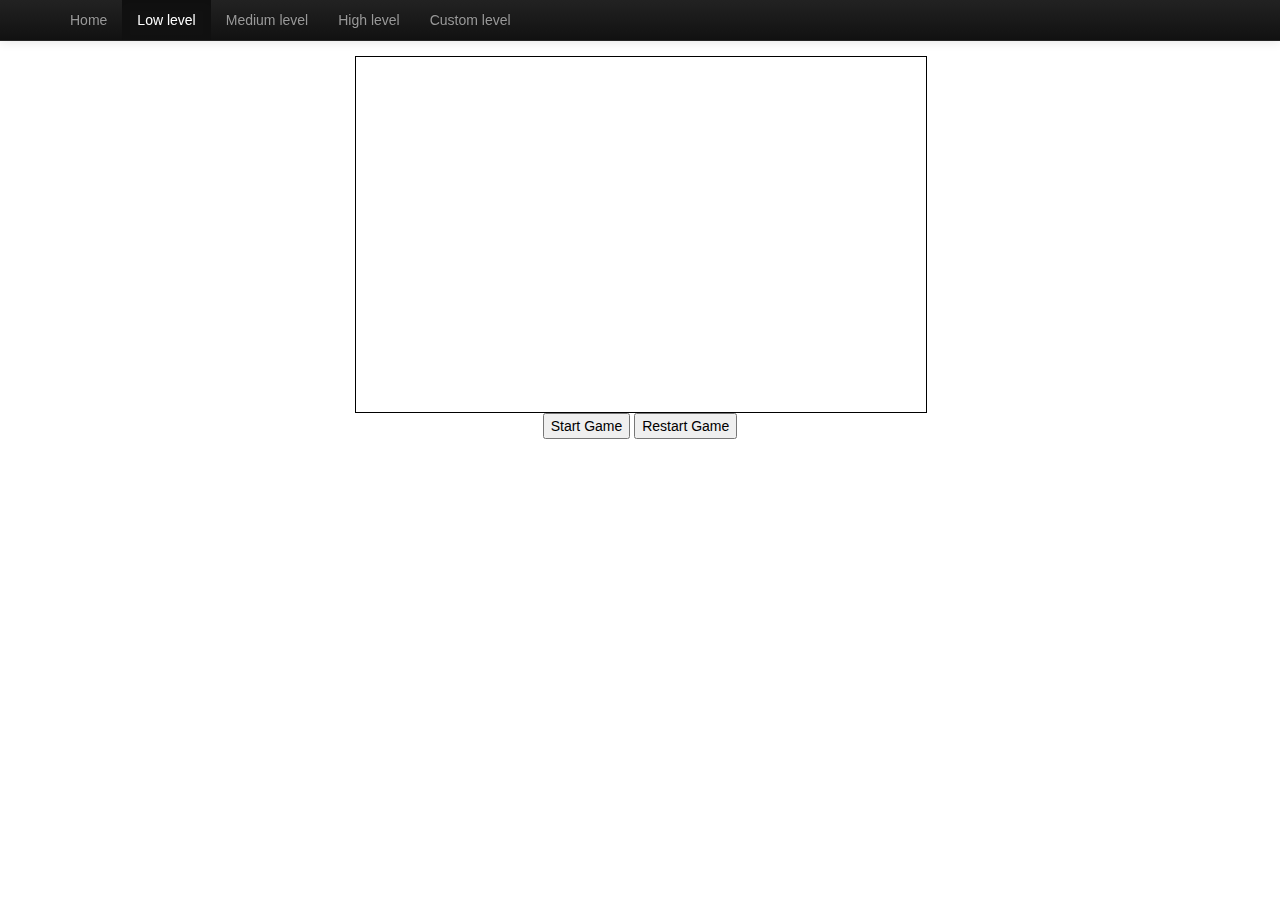
==== memoizr/index.html @ 343f5261 "Integrated filters" ====
<!DOCTYPE html>
<html>
	<head>
		<title> Memorizr </title>
		<link rel="stylesheet" type="text/css" href="bootstrap/css/bootstrap.css" />
		<link rel="stylesheet" type="text/css" href="bootstrap/css/bootstrap-responsive.css" />
		<link rel="stylesheet" type="text/css" href="css/custom.css" />
	</head>

	<body>
		<div class="navbar navbar-inverse navbar-fixed-top">
			<div class="navbar-inner">
				<div class="container">	
					<div class="nav-collapse collapse">
						<ul class="nav">
							<li class="nav-option"> <a href="#" >Home </a> </li>
							<li class="active nav-option"> <a href="#"> Low level </a> </li>
							<li class="nav-option"> <a href="#"> Medium level </a> </li>
							<li class="nav-option"> <a href="#"> High level </a> </li>
							<li class="nav-option"> <a href="#"> Custom level </a> </li>
						</ul>
					</div>
				</div>
			</div>
		</div>

		<div class="container">
			<div class="row">
				<section class="span6 offset3 video-area">
					<video id="video" width="500" height="350"> </video>
				</section>
			</div>
			<div class="row">
				<section class="span6 offset3 pagination-centered">
					<button class="start-game success"> Start Game </button>
					<button class="reset-game"> Restart Game </button>
				</section>
			</div>

			<!-- Input Row -->
			<div class="row">
				<ul class="thumbnails" id="input-row"> </ul>
			</div>

			<!-- Output row -->
			<div class="row">
				<ul class="thumbnails" id="output-row"> </ul>
			</div>
      	</div>

      	<!-- Include scripts here -->
      	<script type="text/javascript" src="libs/jquery-1.9.0.js"></script>
        <script type="text/javascript" src="libs/filter/filter.js"></script>
      	<script type="text/javascript" src="js/main.js"></script>
      	<!-- End of scripts section -->
	</body>
</html>
---- memoizr/css/custom.css ----
body {
  position: relative;
  padding-top: 40px;
}

.video-area {
  margin-top: 1rem;
  border: 1px solid black;
}

#canvas {
  height: 350px;
  width: 350px;
}
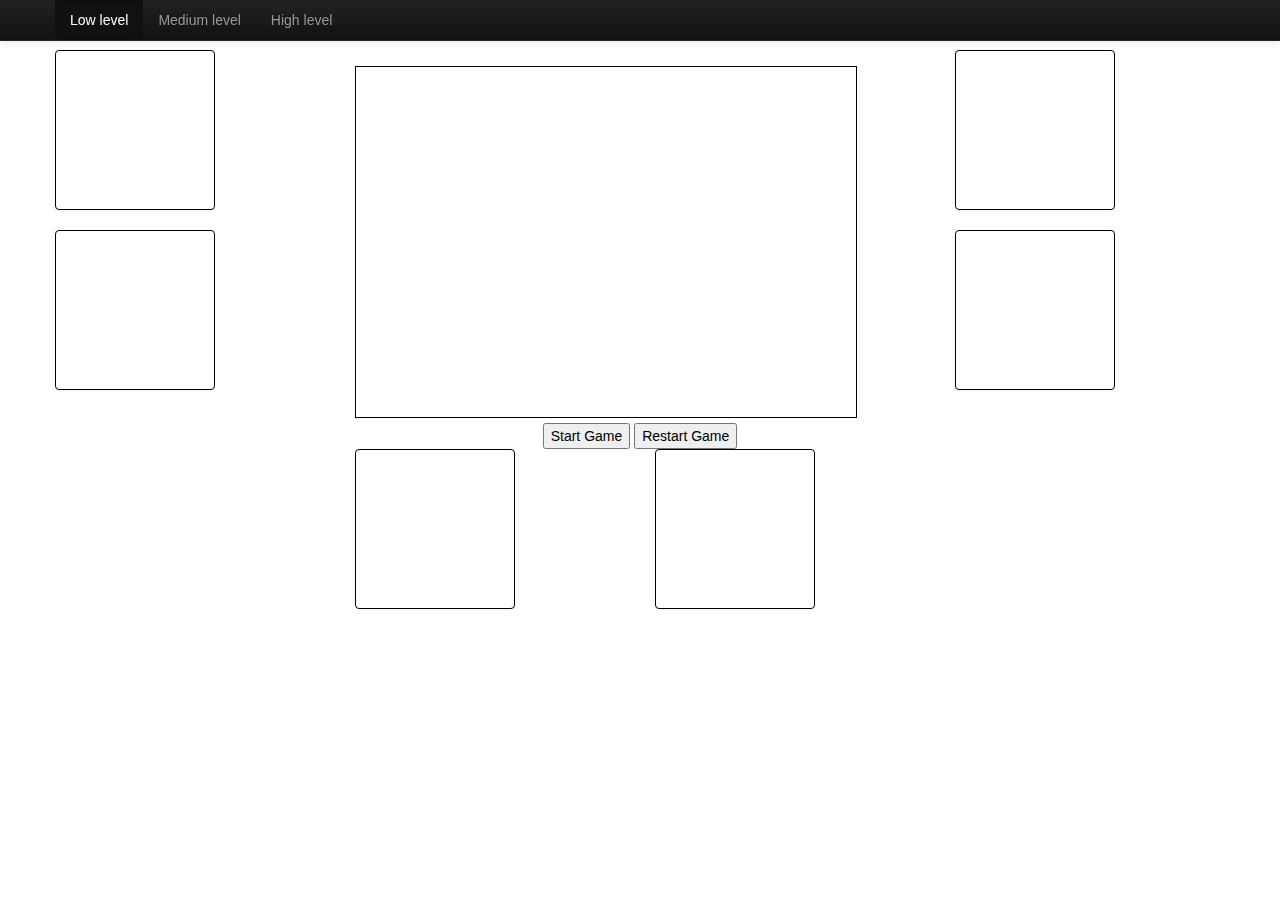
==== commit d7a98e8a: "UI  updates as per new mocks. low level working only" ====
--- a/memoizr/index.html
+++ b/memoizr/index.html
@@ -13,39 +13,80 @@
 				<div class="container">	
 					<div class="nav-collapse collapse">
 						<ul class="nav">
-							<li class="nav-option"> <a href="#" >Home </a> </li>
-							<li class="active nav-option"> <a href="#"> Low level </a> </li>
-							<li class="nav-option"> <a href="#"> Medium level </a> </li>
-							<li class="nav-option"> <a href="#"> High level </a> </li>
-							<li class="nav-option"> <a href="#"> Custom level </a> </li>
+							<li class="active nav-option" data-level="low"> <a href="#"> Low level </a> </li>
+							<li class="nav-option" data-level="medium"> <a href="#"> Medium level </a> </li>
+							<li class="nav-option" data-level="low"> <a href="#"> High level </a> </li>
 						</ul>
 					</div>
 				</div>
 			</div>
 		</div>
 
-		<div class="container">
+		<div class="container low" id="main-container">
 			<div class="row">
-				<section class="span6 offset3 video-area">
-					<video id="video" width="500" height="350"> </video>
+				<section class="span3 offset3">
+					<ul class="thumbnails">
+						<li class="thumbnail" id="item-8"> </li>
+					</ul>
 				</section>
-			</div>
-			<div class="row">
-				<section class="span6 offset3 pagination-centered">
-					<button class="start-game success"> Start Game </button>
-					<button class="reset-game"> Restart Game </button>
+				<section class="span3">
+					<ul class="thumbnails">
+						<li class="thumbnail" id="item-7"> </li>
+					</ul>
 				</section>
 			</div>
 
-			<!-- Input Row -->
 			<div class="row">
-				<ul class="thumbnails" id="input-row"> </ul>
+				<section class="span3">
+					<ul class="thumbnails">
+						<li class="thumbnail" id="item-1"> </li>
+						<li class="thumbnail" id="item-2"> </li>
+					</ul>
+				</section>
+
+				<section class="span6 video-area">
+					<video id="video" width="500" height="350"> </video>
+					<article id="image-preview-container"> </article>
+					<div class="actions">
+						<button class="start-game success-btn"> Start Game </button>
+						<button class="reset-game"> Restart Game </button>
+					</div>
+				</section>
+
+				<section class="span3">
+					<ul class="thumbnails">
+						<li class="thumbnail" id="item-6"> </li>
+						<li class="thumbnail" id="item-5"> </li>
+					</ul>
+				</section>
 			</div>
 
-			<!-- Output row -->
 			<div class="row">
-				<ul class="thumbnails" id="output-row"> </ul>
+				<section class="span3">
+					<ul class="thumbnails">
+						<li class="thumbnail" id="item-9"> </li>
+					</ul>
+				</section>
+
+				<section class="span3">
+					<ul class="thumbnails">
+						<li class="thumbnail" id="item-3"> </li>
+					</ul>
+				</section>
+
+				<section class="span3">
+					<ul class="thumbnails">
+						<li class="thumbnail" id="item-4"> </li>
+					</ul>
+				</section>
+
+				<section class="span3">
+					<ul class="thumbnails">
+						<li class="thumbnail" id="item-10"> </li>
+					</ul>
+				</section>
 			</div>
+
       	</div>
 
       	<!-- Include scripts here -->
@@ -54,4 +95,4 @@
       	<script type="text/javascript" src="js/main.js"></script>
       	<!-- End of scripts section -->
 	</body>
-</html>
+</html>--- a/memoizr/css/custom.css
+++ b/memoizr/css/custom.css
@@ -3,12 +3,41 @@
   padding-top: 40px;
 }
 
+.low #item-7,
+.low #item-8,
+.low #item-9,
+.low #item-10 {
+  display: none;
+}
+
+.medium #item-9,
+.medium #item-10 {
+  display: none;
+}
+
 .video-area {
   margin-top: 1rem;
+}
+
+#video {
   border: 1px solid black;
 }
 
-#canvas {
-  height: 350px;
-  width: 350px;
+#image-preview-container {
+  display: none;
+}
+
+.actions {
+  text-align: center;
+}
+
+.thumbnail {
+  border: 1px solid black;
+  display: block;
+  height: 150px;
+  width: 150px;
+}
+
+.thumbnail img {
+  height: 150px;
 }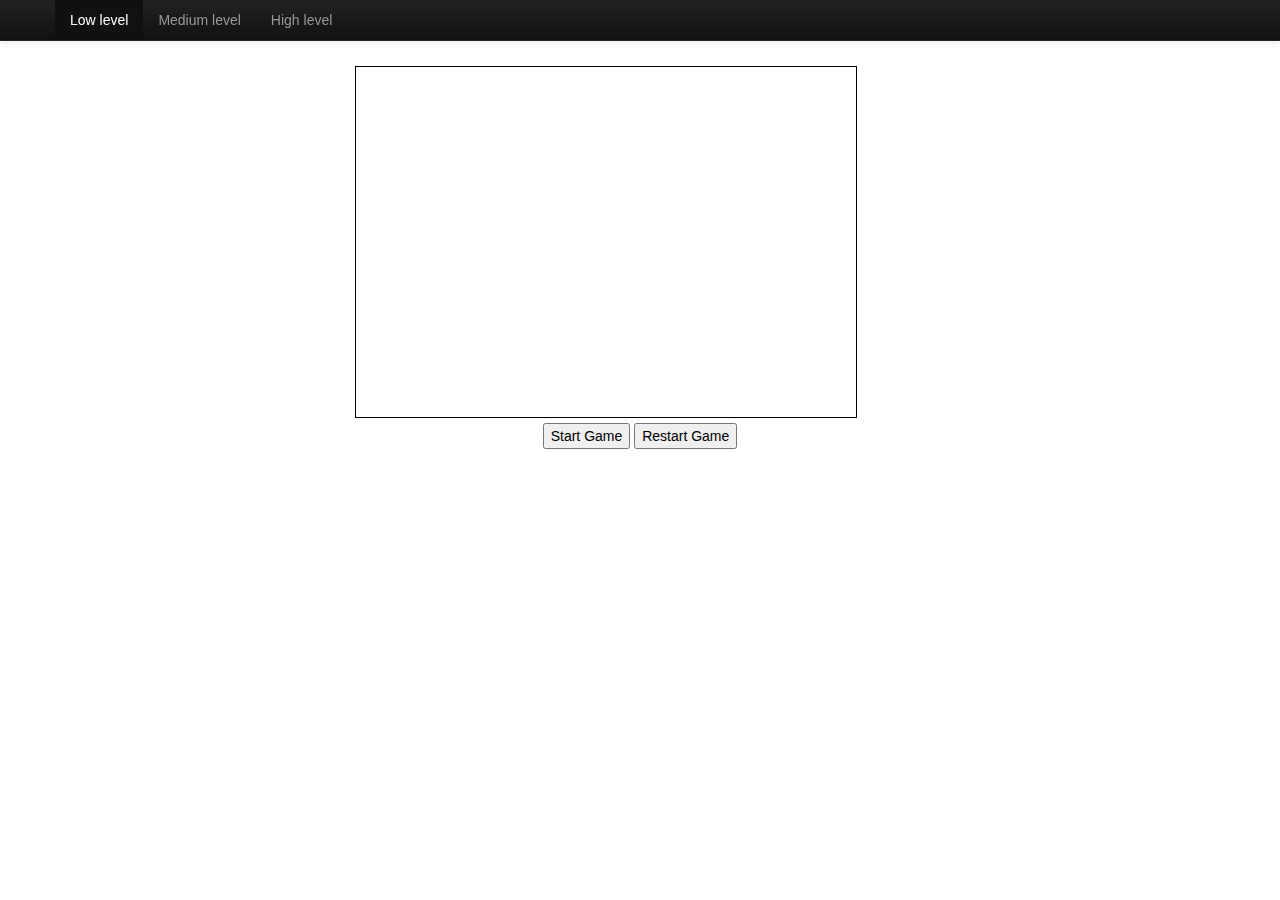
==== commit ff9eb6f3: "Game enters in test mode now" ====
--- a/memoizr/index.html
+++ b/memoizr/index.html
@@ -15,14 +15,14 @@
 						<ul class="nav">
 							<li class="active nav-option" data-level="low"> <a href="#"> Low level </a> </li>
 							<li class="nav-option" data-level="medium"> <a href="#"> Medium level </a> </li>
-							<li class="nav-option" data-level="low"> <a href="#"> High level </a> </li>
+							<li class="nav-option" data-level="high"> <a href="#"> High level </a> </li>
 						</ul>
 					</div>
 				</div>
 			</div>
 		</div>
 
-		<div class="container low" id="main-container">
+		<div class="container low picture-mode" id="main-container">
 			<div class="row">
 				<section class="span3 offset3">
 					<ul class="thumbnails">
@@ -46,10 +46,16 @@
 
 				<section class="span6 video-area">
 					<video id="video" width="500" height="350"> </video>
-					<article id="image-preview-container"> </article>
+					<article id="image-preview-container" width="500" height="350"> 
+						<!-- Image will be there with set of instructions -->
+						We will show instructions here in some beautiful manner
+					</article>
 					<div class="actions">
-						<button class="start-game success-btn"> Start Game </button>
+						<button class="start-game"> Start Game </button>
 						<button class="reset-game"> Restart Game </button>
+						<button class="start-test"> Start test </button>
+						<button class="show-result"> Show Result </button>
+
 					</div>
 				</section>
 
--- a/memoizr/css/custom.css
+++ b/memoizr/css/custom.css
@@ -15,6 +15,11 @@
   display: none;
 }
 
+.picture-mode .start-test,
+.picture-mode .show-result {
+  display: none;
+}
+
 .video-area {
   margin-top: 1rem;
 }
@@ -23,7 +28,7 @@
   border: 1px solid black;
 }
 
-#image-preview-container {
+.picture-mode #image-preview-container {
   display: none;
 }
 
@@ -32,12 +37,74 @@
 }
 
 .thumbnail {
-  border: 1px solid black;
-  display: block;
   height: 150px;
   width: 150px;
+  display: none;
+}
+
+.thumbnail-present {
+  display: block;
+  background-color: rgb(24, 117, 235);
+  border: 1px solid rgb(24,117,235);
+}
+
+.list-header {
+  margin-top: -18px;
+  margin-left: -5px;
+  margin-right: -4px;
+}
+
+.list-header span {
+  margin-left: 0px;
+  padding-left: 4px;
+  padding-right: 4px;
+  color: whitesmoke;
+  border-top-left-radius: 4px;
+  border-top-right-radius: 4px;
+  height: 16px;
+  line-height: 16px;  
+}
+
+.user-input-position-span {
+  background-color: rgb(24,117,235);
+  display: none;
+}
+
+.correct-position-span {
+  background-color: rgb(33, 235, 33);
+}
+
+.cancel-selection-span {
+  float: right;
+  background-color: #ccc;
+  height: 14px;
+  line-height: 14px;
+  width: 7px;
 }
 
 .thumbnail img {
   height: 150px;
+}
+
+/* Rules for Test Mode */
+.test-mode .start-game,
+.test-mode .reset-game {
+  display: none;
+}
+
+.test-mode .start-test,
+.test-mode .show-result {
+  display: inline;
+}
+
+.test-mode #video {
+  display: none;
+}
+
+.test-mode #image-preview-container {
+  display: block;
+}
+
+.test-mode .correct-value-span {
+  display: none;
 }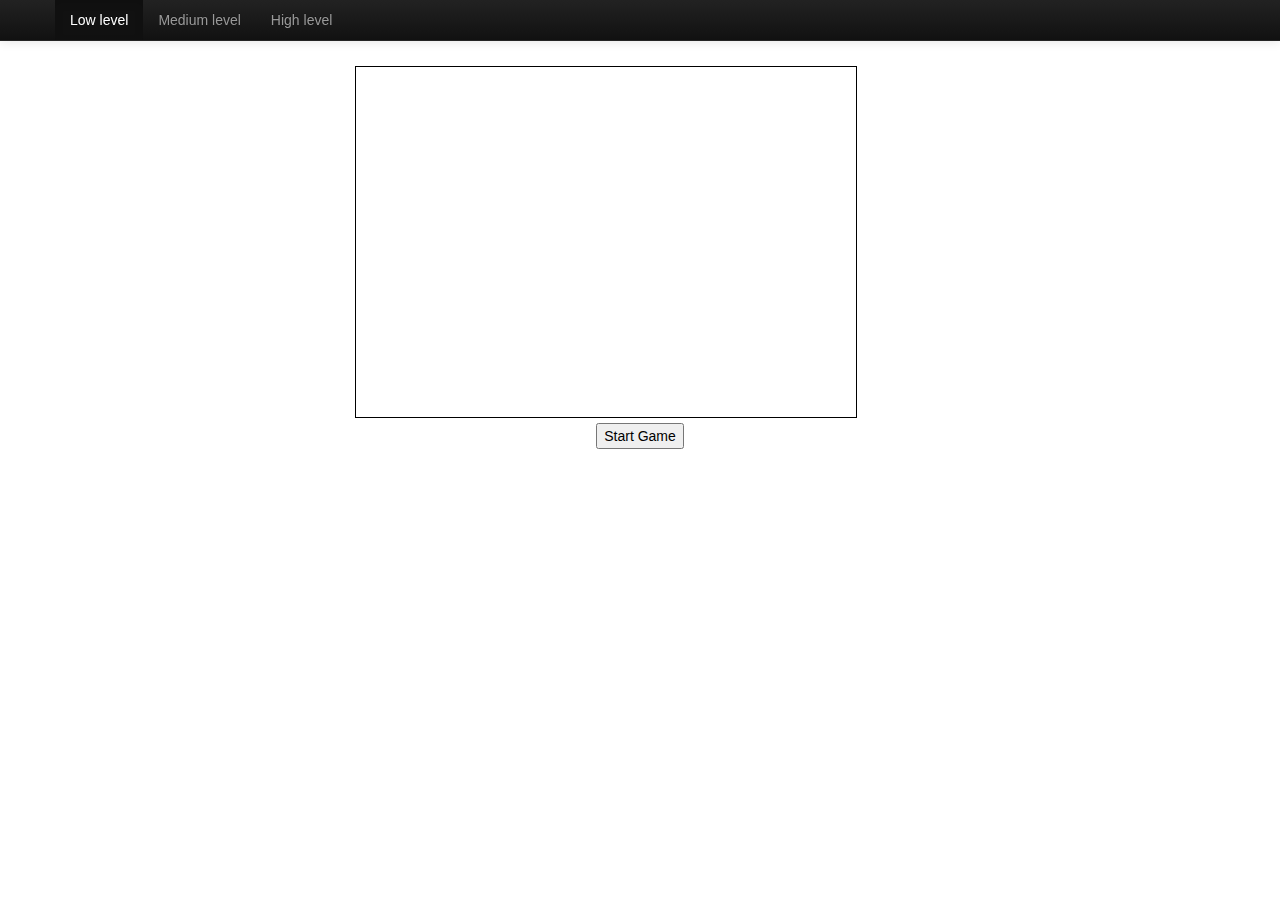
==== commit 803e4c75: "Completed basic functionality of game" ====
--- a/memoizr/index.html
+++ b/memoizr/index.html
@@ -46,16 +46,18 @@
 
 				<section class="span6 video-area">
 					<video id="video" width="500" height="350"> </video>
-					<article id="image-preview-container" width="500" height="350"> 
-						<!-- Image will be there with set of instructions -->
-						We will show instructions here in some beautiful manner
+					<canvas id="image-preview-canvas" width="500" height="350"> </canvas>
+					<article id="message-board" width="500" height="350"> 
+						<p> Just remember the order in which your snapshots were taken </br />
+							Test your memory now </p>
+
+						<p> Successful: <span id='success-attempts'> 0 </span> </p>
+						<p> Number of Attemps: <span id='num-attempts'> 0 </span> </p>
+
+						<p id='status'></p>
 					</article>
 					<div class="actions">
 						<button class="start-game"> Start Game </button>
-						<button class="reset-game"> Restart Game </button>
-						<button class="start-test"> Start test </button>
-						<button class="show-result"> Show Result </button>
-
 					</div>
 				</section>
 
--- a/memoizr/css/custom.css
+++ b/memoizr/css/custom.css
@@ -28,7 +28,7 @@
   border: 1px solid black;
 }
 
-.picture-mode #image-preview-container {
+.picture-mode #message-board, #image-preview-canvas {
   display: none;
 }
 
@@ -49,7 +49,7 @@
 }
 
 .list-header {
-  margin-top: -18px;
+  margin-top: -20px;
   margin-left: -5px;
   margin-right: -4px;
 }
@@ -72,14 +72,7 @@
 
 .correct-position-span {
   background-color: rgb(33, 235, 33);
-}
-
-.cancel-selection-span {
-  float: right;
-  background-color: #ccc;
-  height: 14px;
-  line-height: 14px;
-  width: 7px;
+  display: none;
 }
 
 .thumbnail img {
@@ -87,24 +80,19 @@
 }
 
 /* Rules for Test Mode */
-.test-mode .start-game,
-.test-mode .reset-game {
-  display: none;
-}
-
-.test-mode .start-test,
-.test-mode .show-result {
-  display: inline;
-}
 
 .test-mode #video {
   display: none;
 }
 
-.test-mode #image-preview-container {
+.test-mode #message-board {
   display: block;
 }
 
 .test-mode .correct-value-span {
   display: none;
+}
+
+.test-mode .start-game {
+  display: none;
 }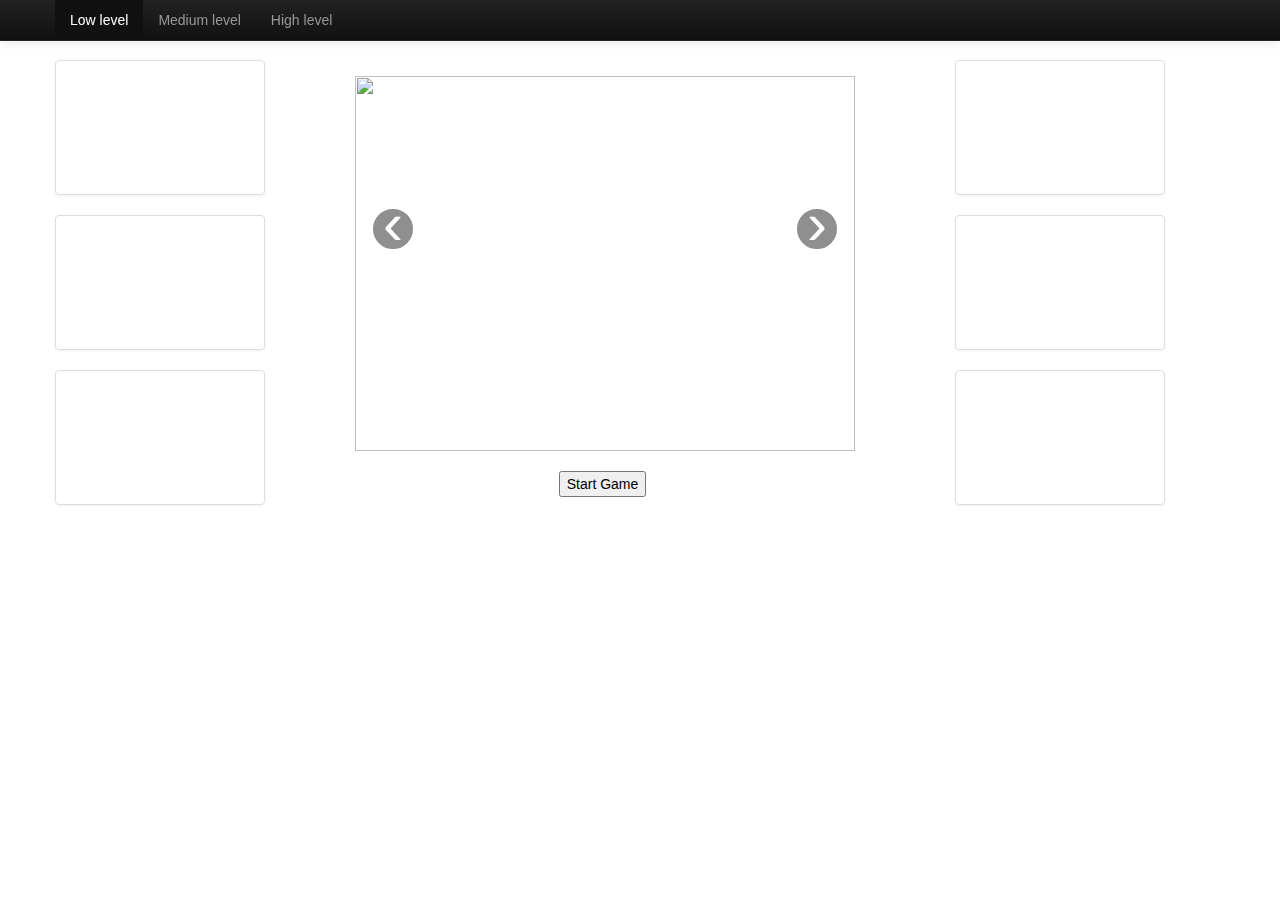
==== commit 942e0b73: "Instruction board integrated into game" ====
--- a/memoizr/index.html
+++ b/memoizr/index.html
@@ -22,32 +22,45 @@
 			</div>
 		</div>
 
-		<div class="container low picture-mode" id="main-container">
-			<div class="row">
-				<section class="span3 offset3">
-					<ul class="thumbnails">
-						<li class="thumbnail" id="item-8"> </li>
-					</ul>
-				</section>
-				<section class="span3">
-					<ul class="thumbnails">
-						<li class="thumbnail" id="item-7"> </li>
-					</ul>
-				</section>
-			</div>
+		<div class="container low" id="main-container">
 
+			<!-- Last row - Item (1,2,3,4) -->
 			<div class="row">
 				<section class="span3">
 					<ul class="thumbnails">
 						<li class="thumbnail" id="item-1"> </li>
-						<li class="thumbnail" id="item-2"> </li>
+						<li class="thumbnail" id="item-3"> </li>
+						<li class="thumbnail" id="item-5"> </li>
 					</ul>
 				</section>
 
 				<section class="span6 video-area">
-					<video id="video" width="500" height="350"> </video>
-					<canvas id="image-preview-canvas" width="500" height="350"> </canvas>
-					<article id="message-board" width="500" height="350"> 
+					<video id="video" class="tv" width="500" height="375"> </video>
+					<canvas id="image-preview-canvas" class="tv" width="500" height="375"> </canvas>
+
+					<!-- Bootstrap carousel for instructions -->
+					<article id="instruction-board" class="tv" width="500" height="375">
+						    <div id="myCarousel" class="carousel slide">
+							    <ol class="carousel-indicators">
+								    <li data-target="#myCarousel" data-slide-to="0" class="active"></li>
+								    <li data-target="#myCarousel" data-slide-to="1"></li>
+								    <li data-target="#myCarousel" data-slide-to="2"></li>
+								    <li data-target="#myCarousel" data-slide-to="3"></li>
+							    </ol>
+							    <!-- Carousel items -->
+							    <div class="carousel-inner">
+								    <div class="active item"> <img src="img/instruction-slide-1.PNG" /> </div>
+								    <div class="item"> <img src="img/instruction-slide-2.PNG" /> </div>
+								    <div class="item"> <img src="img/instruction-slide-3.PNG" /> </div>
+								    <div class="item"> <img src="img/instruction-slide-4.PNG" /> </div>
+							    </div>
+							    <!-- Carousel nav -->
+							    <a class="carousel-control left" href="#myCarousel" data-slide="prev">&lsaquo;</a>
+							    <a class="carousel-control right" href="#myCarousel" data-slide="next">&rsaquo;</a>
+						    </div>
+					</article>
+
+					<article id="message-board" class="tv" width="500" height="375"> 
 						<p> Just remember the order in which your snapshots were taken </br />
 							Test your memory now </p>
 
@@ -63,8 +76,9 @@
 
 				<section class="span3">
 					<ul class="thumbnails">
+						<li class="thumbnail" id="item-2"> </li>
+						<li class="thumbnail" id="item-4"> </li>
 						<li class="thumbnail" id="item-6"> </li>
-						<li class="thumbnail" id="item-5"> </li>
 					</ul>
 				</section>
 			</div>
@@ -72,27 +86,27 @@
 			<div class="row">
 				<section class="span3">
 					<ul class="thumbnails">
-						<li class="thumbnail" id="item-9"> </li>
+						<li class="thumbnail" id="item-7"> </li>
 					</ul>
 				</section>
 
 				<section class="span3">
 					<ul class="thumbnails">
-						<li class="thumbnail" id="item-3"> </li>
+						<li class="thumbnail" id="item-9"> </li>
+					</ul>
+				</section>
+	
+				<section class="span3">
+					<ul class="thumbnails">
+						<li class="thumbnail" id="item-10"> </li>
 					</ul>
 				</section>
 
 				<section class="span3">
 					<ul class="thumbnails">
-						<li class="thumbnail" id="item-4"> </li>
+						<li class="thumbnail" id="item-8"> </li>
 					</ul>
-				</section>
-
-				<section class="span3">
-					<ul class="thumbnails">
-						<li class="thumbnail" id="item-10"> </li>
-					</ul>
-				</section>
+				</section>				
 			</div>
 
       	</div>
@@ -100,6 +114,10 @@
       	<!-- Include scripts here -->
       	<script type="text/javascript" src="libs/jquery-1.9.0.js"></script>
         <script type="text/javascript" src="libs/filter/filter.js"></script>
+        <script type="text/javascript" src="bootstrap/js/bootstrap.js"></script>
+        <script type="text/javascript">
+        	$('#myCarousel').carousel();
+        </script>
       	<script type="text/javascript" src="js/main.js"></script>
       	<!-- End of scripts section -->
 	</body>
--- a/memoizr/css/custom.css
+++ b/memoizr/css/custom.css
@@ -1,6 +1,24 @@
 body {
   position: relative;
   padding-top: 40px;
+}
+
+.row {
+  margin-top: 20px;
+}
+
+.tv {
+  display: none;
+}
+
+#instruction-board {
+  display: block;
+  width: 500px;
+}
+
+.carousel-inner img {
+  width: 500px;
+  height: 375px;
 }
 
 .low #item-7,
@@ -15,11 +33,6 @@
   display: none;
 }
 
-.picture-mode .start-test,
-.picture-mode .show-result {
-  display: none;
-}
-
 .video-area {
   margin-top: 1rem;
 }
@@ -28,18 +41,34 @@
   border: 1px solid black;
 }
 
-.picture-mode #message-board, #image-preview-canvas {
+.picture-mode .tv,
+.picture-mode #instruction-board {
   display: none;
+}
+
+.picture-mode #video {
+  display: block;
 }
 
 .actions {
   text-align: center;
+  margin-left: -75px;
+}
+
+.picture-mode .actions {
+  margin-top: 20px;
 }
 
 .thumbnail {
-  height: 150px;
-  width: 150px;
-  display: none;
+  height: 125px;
+  width: 200px;
+  margin-bottom: 20px;
+}
+
+
+.thumbnail img {
+  height: 125px; 
+  width: 200px;
 }
 
 .thumbnail-present {
@@ -49,7 +78,7 @@
 }
 
 .list-header {
-  margin-top: -20px;
+  margin-top: -17px;
   margin-left: -5px;
   margin-right: -4px;
 }
@@ -67,7 +96,7 @@
 
 .user-input-position-span {
   background-color: rgb(24,117,235);
-  display: none;
+  visibility: hidden;
 }
 
 .correct-position-span {
@@ -75,13 +104,9 @@
   display: none;
 }
 
-.thumbnail img {
-  height: 150px;
-}
-
 /* Rules for Test Mode */
-
-.test-mode #video {
+.test-mode .tv,
+.test-mode #instruction-board {
   display: none;
 }
 
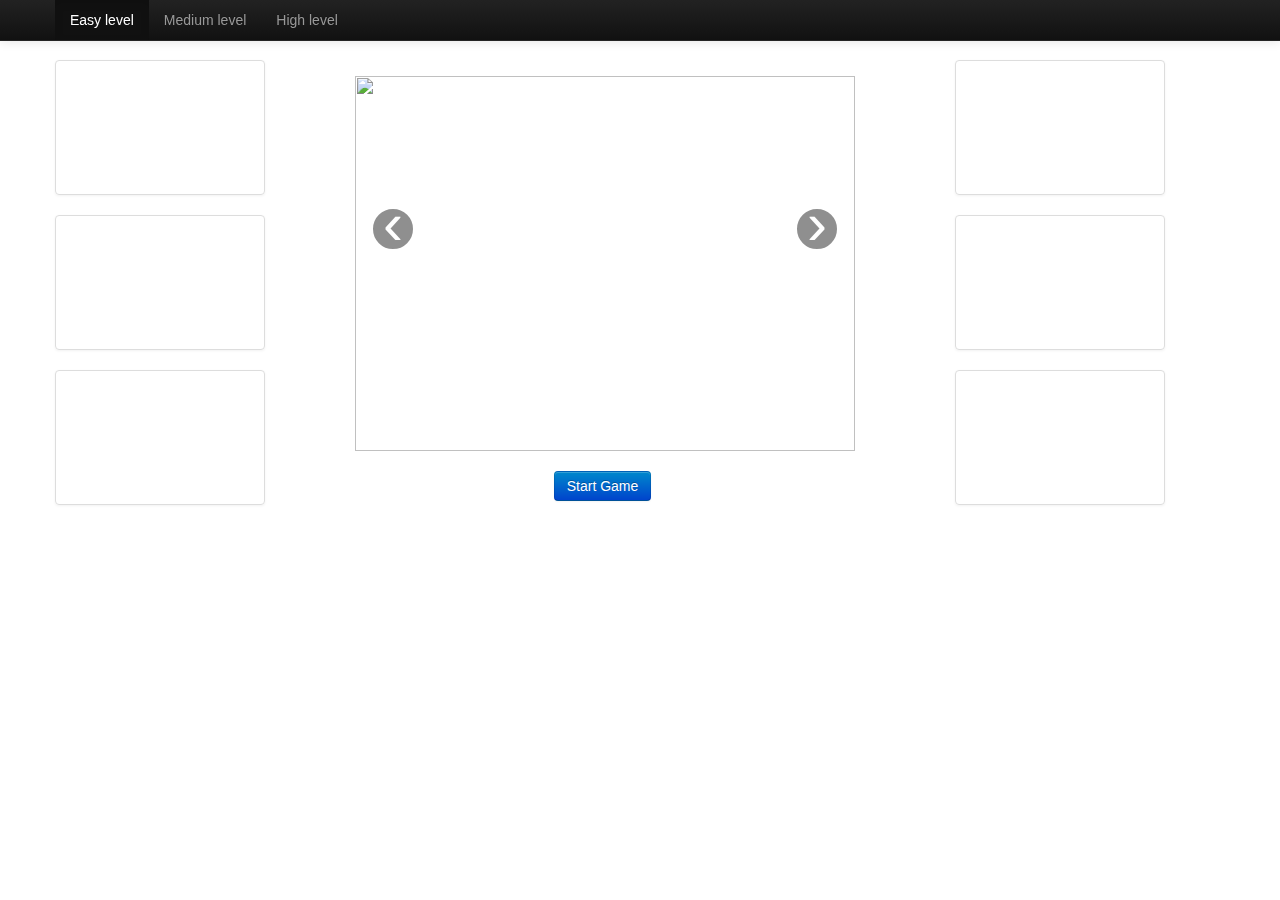
==== commit b0ad3f5f: "Styles added to start/restart button | Randomized messaged to user on selection" ====
--- a/memoizr/index.html
+++ b/memoizr/index.html
@@ -13,9 +13,9 @@
 				<div class="container">	
 					<div class="nav-collapse collapse">
 						<ul class="nav">
-							<li class="active nav-option" data-level="low"> <a href="#"> Low level </a> </li>
-							<li class="nav-option" data-level="medium"> <a href="#"> Medium level </a> </li>
-							<li class="nav-option" data-level="high"> <a href="#"> High level </a> </li>
+							<li class="active nav-option" data-level="low"> <a> Easy level </a> </li>
+							<li class="nav-option" data-level="medium"> <a> Medium level </a> </li>
+							<li class="nav-option" data-level="high"> <a> High level </a> </li>
 						</ul>
 					</div>
 				</div>
@@ -36,6 +36,7 @@
 
 				<section class="span6 video-area">
 					<video id="video" class="tv" width="500" height="375"> </video>
+					
 					<canvas id="image-preview-canvas" class="tv" width="500" height="375"> </canvas>
 
 					<!-- Bootstrap carousel for instructions -->
@@ -46,6 +47,7 @@
 								    <li data-target="#myCarousel" data-slide-to="1"></li>
 								    <li data-target="#myCarousel" data-slide-to="2"></li>
 								    <li data-target="#myCarousel" data-slide-to="3"></li>
+								    <li data-target="#myCarousel" data-slide-to="4"></li>
 							    </ol>
 							    <!-- Carousel items -->
 							    <div class="carousel-inner">
@@ -53,6 +55,7 @@
 								    <div class="item"> <img src="img/instruction-slide-2.PNG" /> </div>
 								    <div class="item"> <img src="img/instruction-slide-3.PNG" /> </div>
 								    <div class="item"> <img src="img/instruction-slide-4.PNG" /> </div>
+								    <div class="item"> <img src="img/instruction-slide-5.PNG" /> </div>
 							    </div>
 							    <!-- Carousel nav -->
 							    <a class="carousel-control left" href="#myCarousel" data-slide="prev">&lsaquo;</a>
@@ -61,16 +64,19 @@
 					</article>
 
 					<article id="message-board" class="tv" width="500" height="375"> 
-						<p> Just remember the order in which your snapshots were taken </br />
-							Test your memory now </p>
+						<!--p class="message"> Select the images in the order they were taken </p>
+						<p class="message"> Hover an image for larger view </p> <br /-->
 
-						<p> Successful: <span id='success-attempts'> 0 </span> </p>
-						<p> Number of Attemps: <span id='num-attempts'> 0 </span> </p>
+						<p class="message"> <img src="img/message.PNG" /> </p>
 
-						<p id='status'></p>
+
+						<p class="success-count"> Successful Hits: <span id='success-attempts'> 0 </span> </p>
+						<p class="total-count"> Total Attemps: <span id='num-attempts'> 0 </span> </p>
 					</article>
 					<div class="actions">
-						<button class="start-game"> Start Game </button>
+						<div id='status' class="alert"> Output </div>
+						<button class="start-game btn btn-primary"> Start Game </button>
+						<button class="restart-game btn btn-primary"> Restart Game </button>
 					</div>
 				</section>
 
--- a/memoizr/css/custom.css
+++ b/memoizr/css/custom.css
@@ -1,6 +1,8 @@
 body {
   position: relative;
   padding-top: 40px;
+  background-image: url("../img/bg6.jpeg");
+  background-size: contain;
 }
 
 .row {
@@ -9,6 +11,11 @@
 
 .tv {
   display: none;
+}
+
+.restart-game {
+  display: none;
+  float: right;
 }
 
 #instruction-board {
@@ -37,8 +44,20 @@
   margin-top: 1rem;
 }
 
+#video,
+#image-preview-canvas {
+  border: 4px solid rgb(24,117,235);
+  border-radius: 4px;
+  height: 395px;
+  width: 530px;
+}
+
 #video {
-  border: 1px solid black;
+  display: none;
+}
+
+#status {
+  display: none;
 }
 
 .picture-mode .tv,
@@ -46,16 +65,13 @@
   display: none;
 }
 
-.picture-mode #video {
+.picture-mode #image-preview-canvas {
   display: block;
 }
 
 .actions {
   text-align: center;
   margin-left: -75px;
-}
-
-.picture-mode .actions {
   margin-top: 20px;
 }
 
@@ -64,7 +80,6 @@
   width: 200px;
   margin-bottom: 20px;
 }
-
 
 .thumbnail img {
   height: 125px; 
@@ -112,12 +127,77 @@
 
 .test-mode #message-board {
   display: block;
+  background-color: whiteSmoke;
+  border: 4px solid brown;
+  border-radius: 4px;
+  height: 375px;
+  padding: 20px 20px 0;
+}
+
+.message {
+  display: block;
+  border-radius: 2px;
+}
+
+.success-count, .total-count {
+  color: black;
+  font-weight: bold;
+  background-color: #ccc;
+  border-radius: 30px;
+  padding: 10px 20px;
+}
+
+.test-mode #status,
+.preview-mode #status {
+  display: inline-block;
+}
+
+/*#status {
+  color: white;
+  background-color: red;
+  text-align: center;
+  border-radius: 30px;
+  position: relative;
+  left: 50px;
+  padding: 10px;
+}
+
+#status.correct {
+  background-color: green;
+  left: 45px;
+}*/
+
+#status.end-game-status-failure {
+  background-color: red;
+  color: white;
+  left: 0px;
+}
+
+#status.end-game-status-success {
+  background-color: green;
+  color: white;
+  left: 0px;
 }
 
 .test-mode .correct-value-span {
   display: none;
 }
 
+.picture-mode .start-game,
 .test-mode .start-game {
   display: none;
+}
+
+/* Styling for preview mode */
+.preview-mode .tv,
+.preview-mode #instruction-board {
+  display: none;
+}
+
+.preview-mode #image-preview-canvas {
+  display: block;
+}
+
+.preview-mode .start-game {
+  display: none;
 }